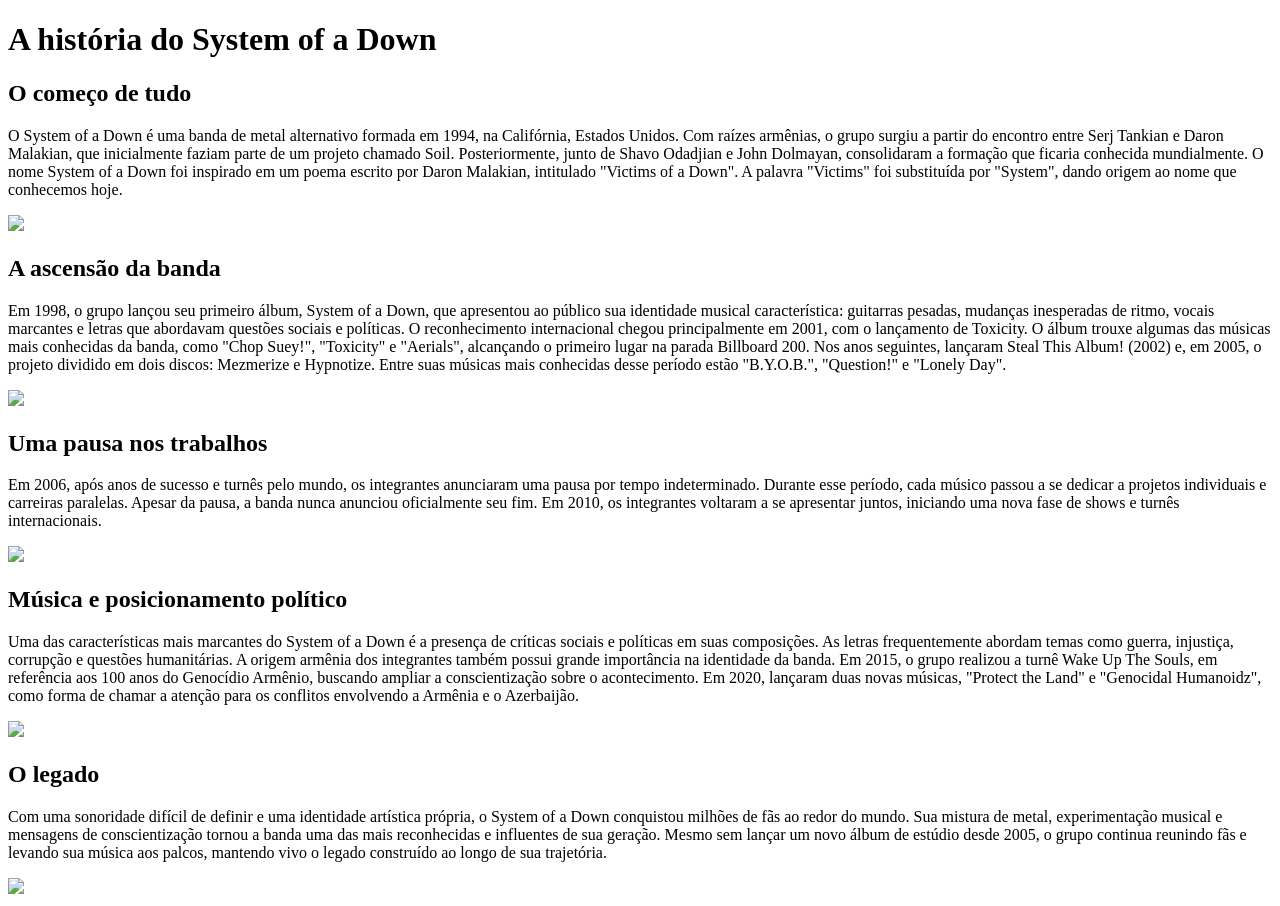
==== index.html @ fd8394bb "Add files via upload" ====
<!DOCTYPE html>
<html lang="pt-br">

<head>
	<meta charset="UTF-8">
	<title>System of a Down</title>
	<link rel="stylesheet" type="text/css" href="estilos.css">
</head>

<body>
<header>
	<h1 id="titulo">A história do System of a Down</h1>
</header>

<article>

	<h2 class = "subtitulos">O começo de tudo</h2>
	<p class = "textos">O System of a Down é uma banda de metal alternativo formada em 1994, na Califórnia, Estados Unidos. Com raízes armênias, o grupo surgiu a partir do encontro entre Serj Tankian e Daron Malakian, que inicialmente faziam parte de um projeto chamado Soil. Posteriormente, junto de Shavo Odadjian e John Dolmayan, consolidaram a formação que ficaria conhecida mundialmente. O nome System of a Down foi inspirado em um poema escrito por Daron Malakian, intitulado "Victims of a Down". A palavra "Victims" foi substituída por "System", dando origem ao nome que conhecemos hoje.</p>
		<img src="imagens/soad1.jpg">

	<h2 class = "subtitulos">A ascensão da banda</h2>
	<p class = "textos">Em 1998, o grupo lançou seu primeiro álbum, System of a Down, que apresentou ao público sua identidade musical característica: guitarras pesadas, mudanças inesperadas de ritmo, vocais marcantes e letras que abordavam questões sociais e políticas. O reconhecimento internacional chegou principalmente em 2001, com o lançamento de Toxicity. O álbum trouxe algumas das músicas mais conhecidas da banda, como "Chop Suey!", "Toxicity" e "Aerials", alcançando o primeiro lugar na parada Billboard 200. Nos anos seguintes, lançaram Steal This Album! (2002) e, em 2005, o projeto dividido em dois discos: Mezmerize e Hypnotize. Entre suas músicas mais conhecidas desse período estão "B.Y.O.B.", "Question!" e "Lonely Day".</p>
		<img src="imagens/soadst.jfif">

	<h2 class = "subtitulos">Uma pausa nos trabalhos</h2>
	<p class = "textos">Em 2006, após anos de sucesso e turnês pelo mundo, os integrantes anunciaram uma pausa por tempo indeterminado. Durante esse período, cada músico passou a se dedicar a projetos individuais e carreiras paralelas. Apesar da pausa, a banda nunca anunciou oficialmente seu fim. Em 2010, os integrantes voltaram a se apresentar juntos, iniciando uma nova fase de shows e turnês internacionais.</p>
		<img src="imagens/soad2010.jfif">

	<h2 class = "subtitulos">Música e posicionamento político</h2>
	<p class = "textos">Uma das características mais marcantes do System of a Down é a presença de críticas sociais e políticas em suas composições. As letras frequentemente abordam temas como guerra, injustiça, corrupção e questões humanitárias. A origem armênia dos integrantes também possui grande importância na identidade da banda. Em 2015, o grupo realizou a turnê Wake Up The Souls, em referência aos 100 anos do Genocídio Armênio, buscando ampliar a conscientização sobre o acontecimento. Em 2020, lançaram duas novas músicas, "Protect the Land" e "Genocidal Humanoidz", como forma de chamar a atenção para os conflitos envolvendo a Armênia e o Azerbaijão.</p>
		<img src="imagens/ptl.jfif">

	<h2 class = "subtitulos">O legado</h2>
	<p class = "textos">Com uma sonoridade difícil de definir e uma identidade artística própria, o System of a Down conquistou milhões de fãs ao redor do mundo. Sua mistura de metal, experimentação musical e mensagens de conscientização tornou a banda uma das mais reconhecidas e influentes de sua geração. Mesmo sem lançar um novo álbum de estúdio desde 2005, o grupo continua reunindo fãs e levando sua música aos palcos, mantendo vivo o legado construído ao longo de sua trajetória.</p>
	<img src="imagens/agora.jfif">

</article>

<footer>
</footer>

</body>
</html>
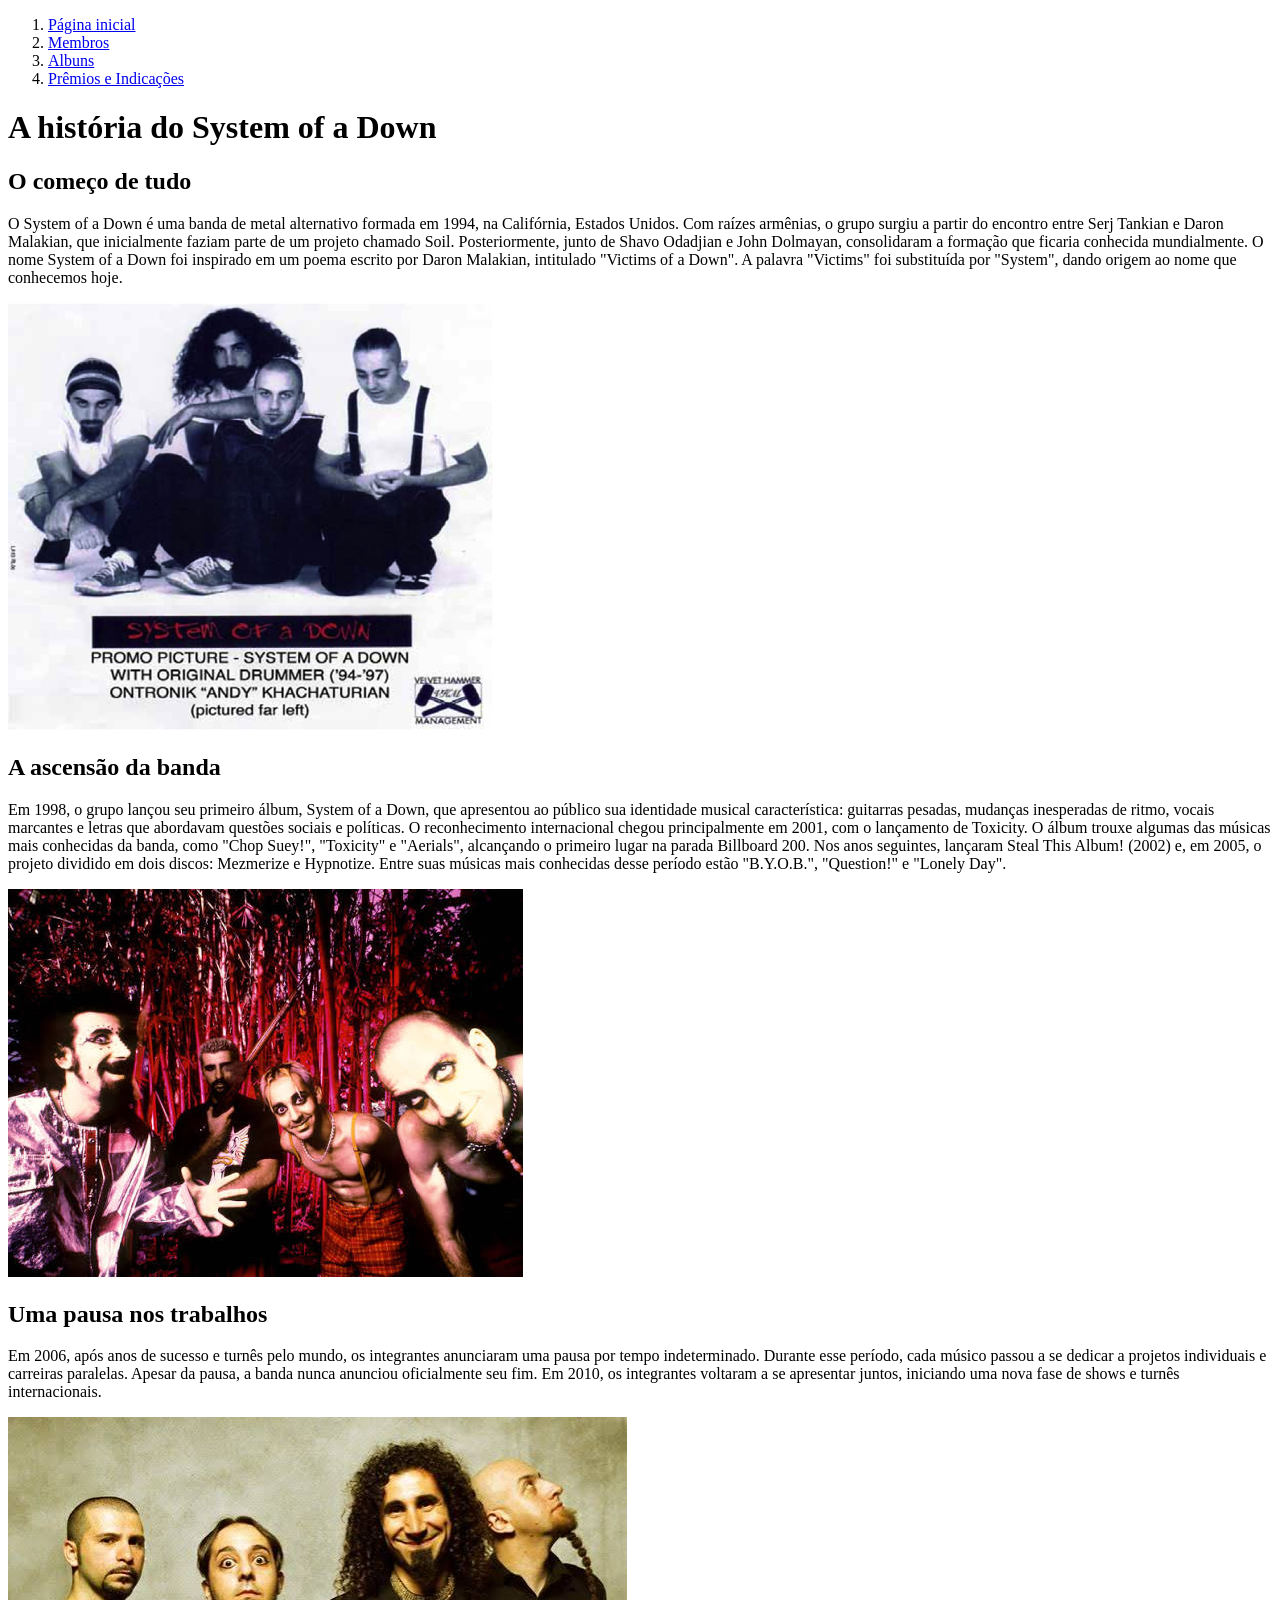
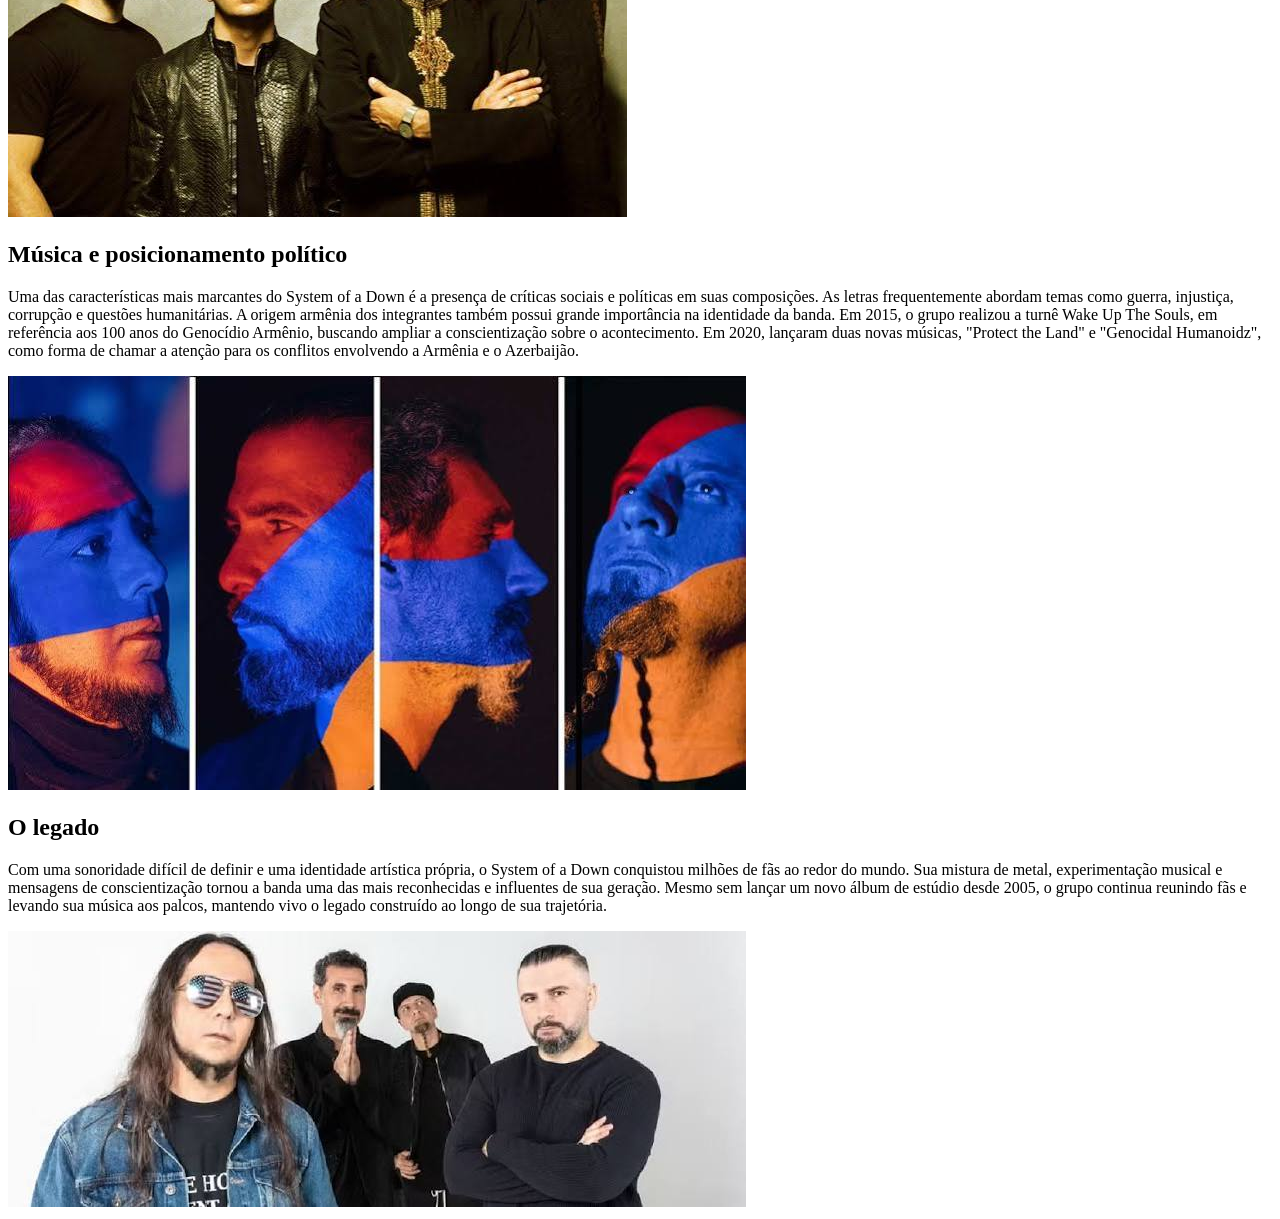
==== commit 7f458cca: "Atualiza site e adiciona imagens" ====
--- a/index.html
+++ b/index.html
@@ -3,36 +3,49 @@
 
 <head>
 	<meta charset="UTF-8">
-	<title>System of a Down</title>
+	<title>Página inicial</title>
 	<link rel="stylesheet" type="text/css" href="estilos.css">
 </head>
 
 <body>
 <header>
-	<h1 id="titulo">A história do System of a Down</h1>
+
+	<nav id="menu">
+                
+
+        <ol>
+                <li><a href="index.html">Página inicial</a></li>
+                <li><a href="membros.html">Membros</a></li>
+                <li><a href="albuns.html">Albuns</a></li>
+                <li><a href="premio.html">Prêmios e Indicações</a></li>
+        </ol>
+
+        </nav>
+
+	<h1 class="titulo">A história do System of a Down</h1>
 </header>
 
 <article>
 
 	<h2 class = "subtitulos">O começo de tudo</h2>
 	<p class = "textos">O System of a Down é uma banda de metal alternativo formada em 1994, na Califórnia, Estados Unidos. Com raízes armênias, o grupo surgiu a partir do encontro entre Serj Tankian e Daron Malakian, que inicialmente faziam parte de um projeto chamado Soil. Posteriormente, junto de Shavo Odadjian e John Dolmayan, consolidaram a formação que ficaria conhecida mundialmente. O nome System of a Down foi inspirado em um poema escrito por Daron Malakian, intitulado "Victims of a Down". A palavra "Victims" foi substituída por "System", dando origem ao nome que conhecemos hoje.</p>
-		<img src="imagens/soad1.jpg">
+		<img src="imagens/soad1.jpg" class="fotonaoalbum">
 
 	<h2 class = "subtitulos">A ascensão da banda</h2>
 	<p class = "textos">Em 1998, o grupo lançou seu primeiro álbum, System of a Down, que apresentou ao público sua identidade musical característica: guitarras pesadas, mudanças inesperadas de ritmo, vocais marcantes e letras que abordavam questões sociais e políticas. O reconhecimento internacional chegou principalmente em 2001, com o lançamento de Toxicity. O álbum trouxe algumas das músicas mais conhecidas da banda, como "Chop Suey!", "Toxicity" e "Aerials", alcançando o primeiro lugar na parada Billboard 200. Nos anos seguintes, lançaram Steal This Album! (2002) e, em 2005, o projeto dividido em dois discos: Mezmerize e Hypnotize. Entre suas músicas mais conhecidas desse período estão "B.Y.O.B.", "Question!" e "Lonely Day".</p>
-		<img src="imagens/soadst.jfif">
+		<img src="imagens/soadst.jfif" class="fotonaoalbum">
 
 	<h2 class = "subtitulos">Uma pausa nos trabalhos</h2>
 	<p class = "textos">Em 2006, após anos de sucesso e turnês pelo mundo, os integrantes anunciaram uma pausa por tempo indeterminado. Durante esse período, cada músico passou a se dedicar a projetos individuais e carreiras paralelas. Apesar da pausa, a banda nunca anunciou oficialmente seu fim. Em 2010, os integrantes voltaram a se apresentar juntos, iniciando uma nova fase de shows e turnês internacionais.</p>
-		<img src="imagens/soad2010.jfif">
+		<img src="imagens/soad2010.jfif" class="fotonaoalbum">
 
 	<h2 class = "subtitulos">Música e posicionamento político</h2>
 	<p class = "textos">Uma das características mais marcantes do System of a Down é a presença de críticas sociais e políticas em suas composições. As letras frequentemente abordam temas como guerra, injustiça, corrupção e questões humanitárias. A origem armênia dos integrantes também possui grande importância na identidade da banda. Em 2015, o grupo realizou a turnê Wake Up The Souls, em referência aos 100 anos do Genocídio Armênio, buscando ampliar a conscientização sobre o acontecimento. Em 2020, lançaram duas novas músicas, "Protect the Land" e "Genocidal Humanoidz", como forma de chamar a atenção para os conflitos envolvendo a Armênia e o Azerbaijão.</p>
-		<img src="imagens/ptl.jfif">
+		<img src="imagens/ptl.jfif" class="fotonaoalbum">
 
 	<h2 class = "subtitulos">O legado</h2>
 	<p class = "textos">Com uma sonoridade difícil de definir e uma identidade artística própria, o System of a Down conquistou milhões de fãs ao redor do mundo. Sua mistura de metal, experimentação musical e mensagens de conscientização tornou a banda uma das mais reconhecidas e influentes de sua geração. Mesmo sem lançar um novo álbum de estúdio desde 2005, o grupo continua reunindo fãs e levando sua música aos palcos, mantendo vivo o legado construído ao longo de sua trajetória.</p>
-	<img src="imagens/agora.jfif">
+	<img src="imagens/agora.jfif" class="fotonaoalbum">
 
 </article>
 
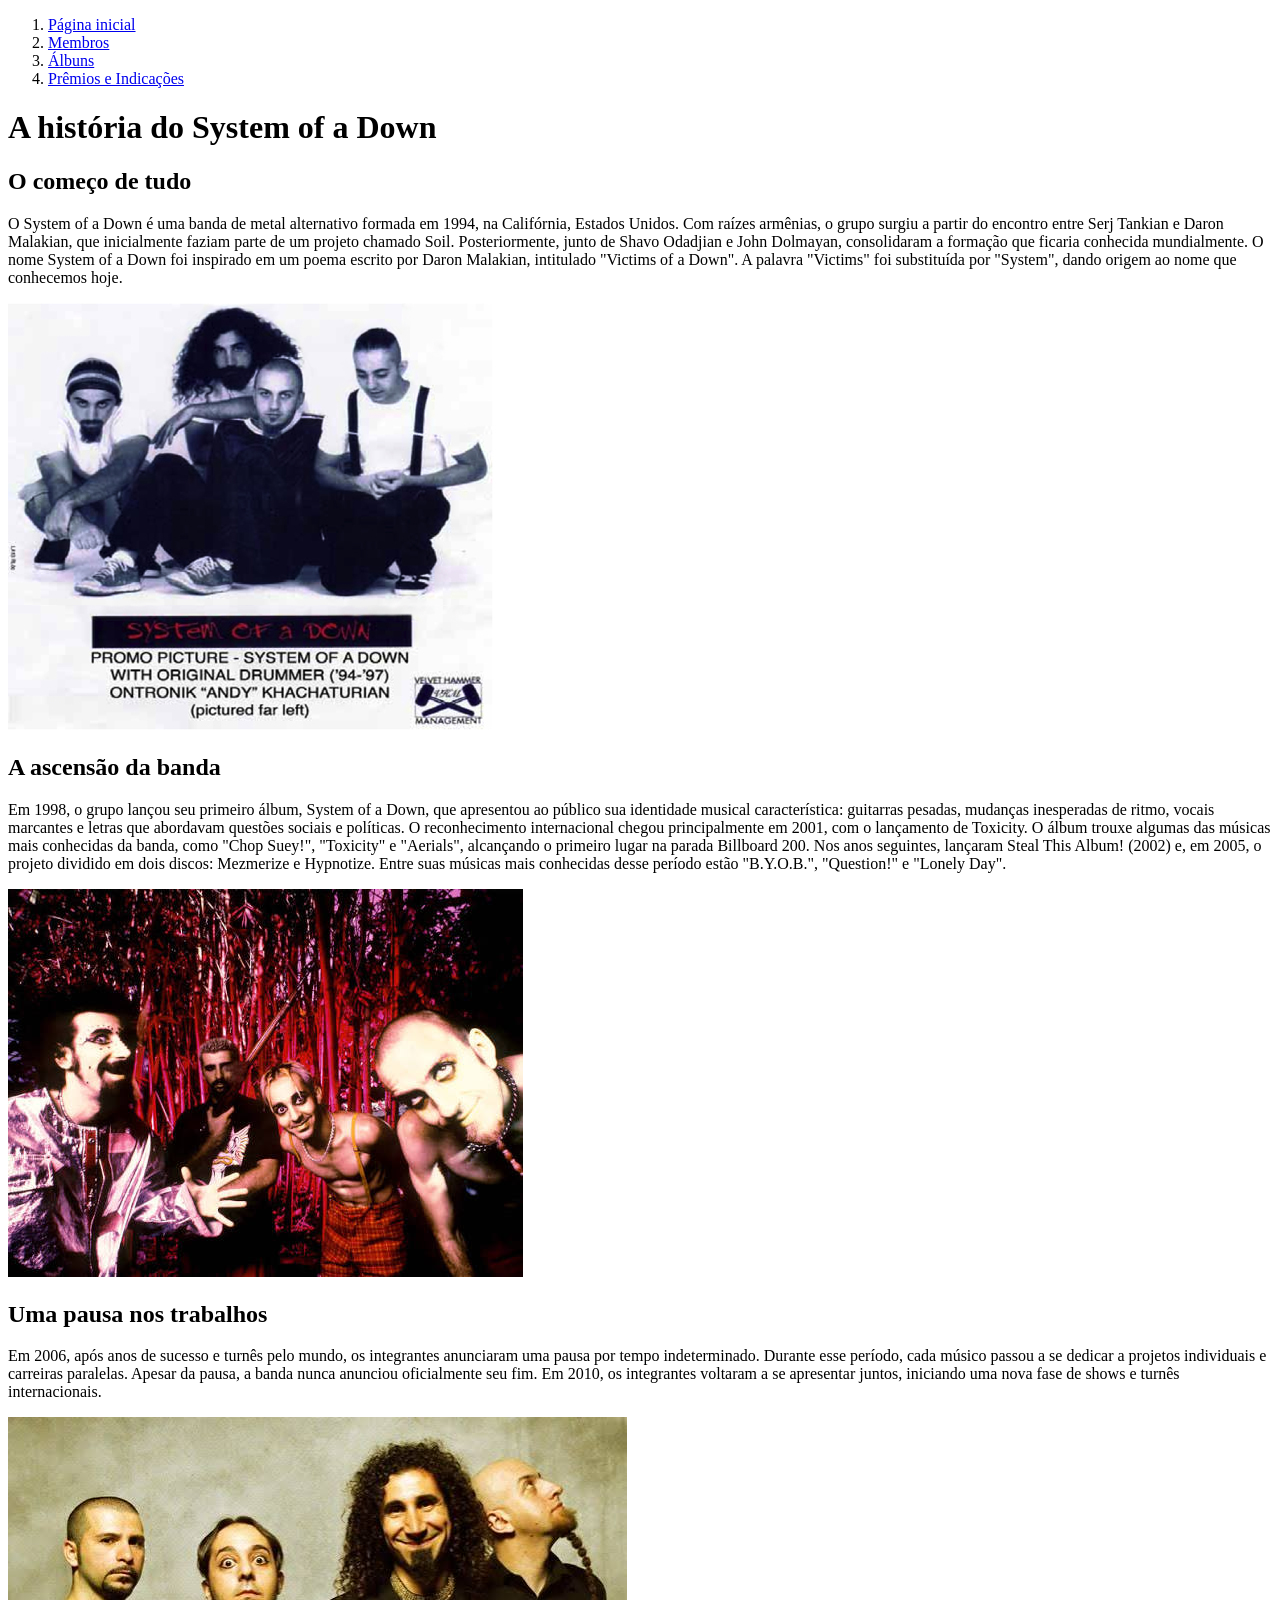
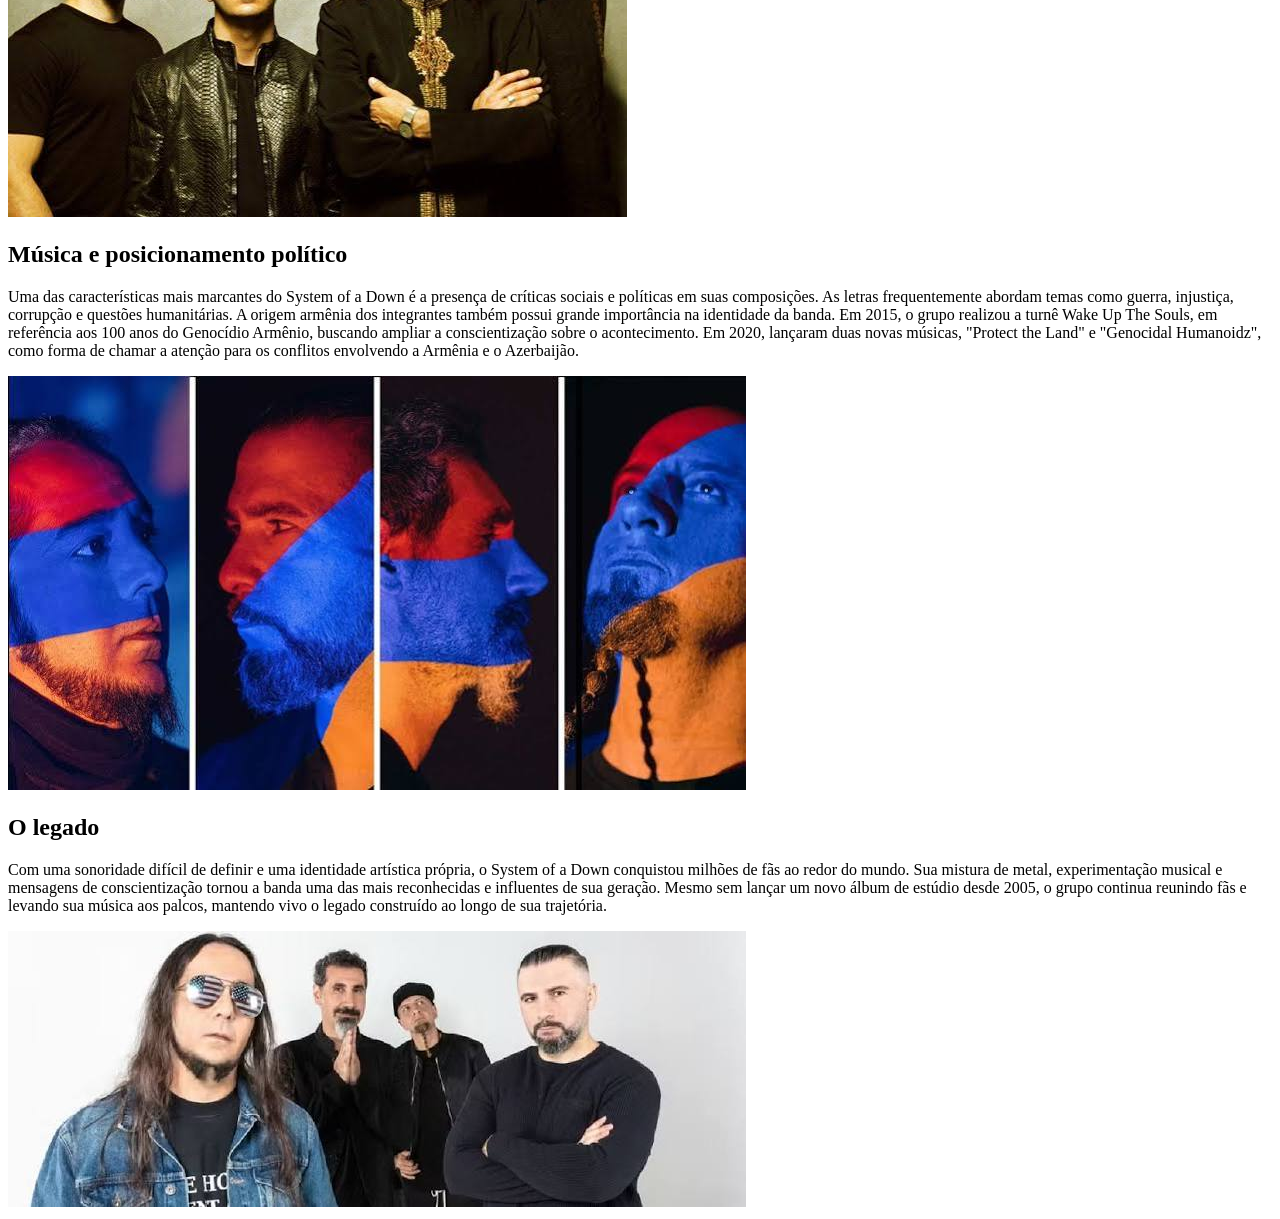
==== commit c240a5dd: "Atualização legal" ====
--- a/index.html
+++ b/index.html
@@ -16,7 +16,7 @@
         <ol>
                 <li><a href="index.html">Página inicial</a></li>
                 <li><a href="membros.html">Membros</a></li>
-                <li><a href="albuns.html">Albuns</a></li>
+                <li><a href="albuns.html">Álbuns</a></li>
                 <li><a href="premio.html">Prêmios e Indicações</a></li>
         </ol>
 
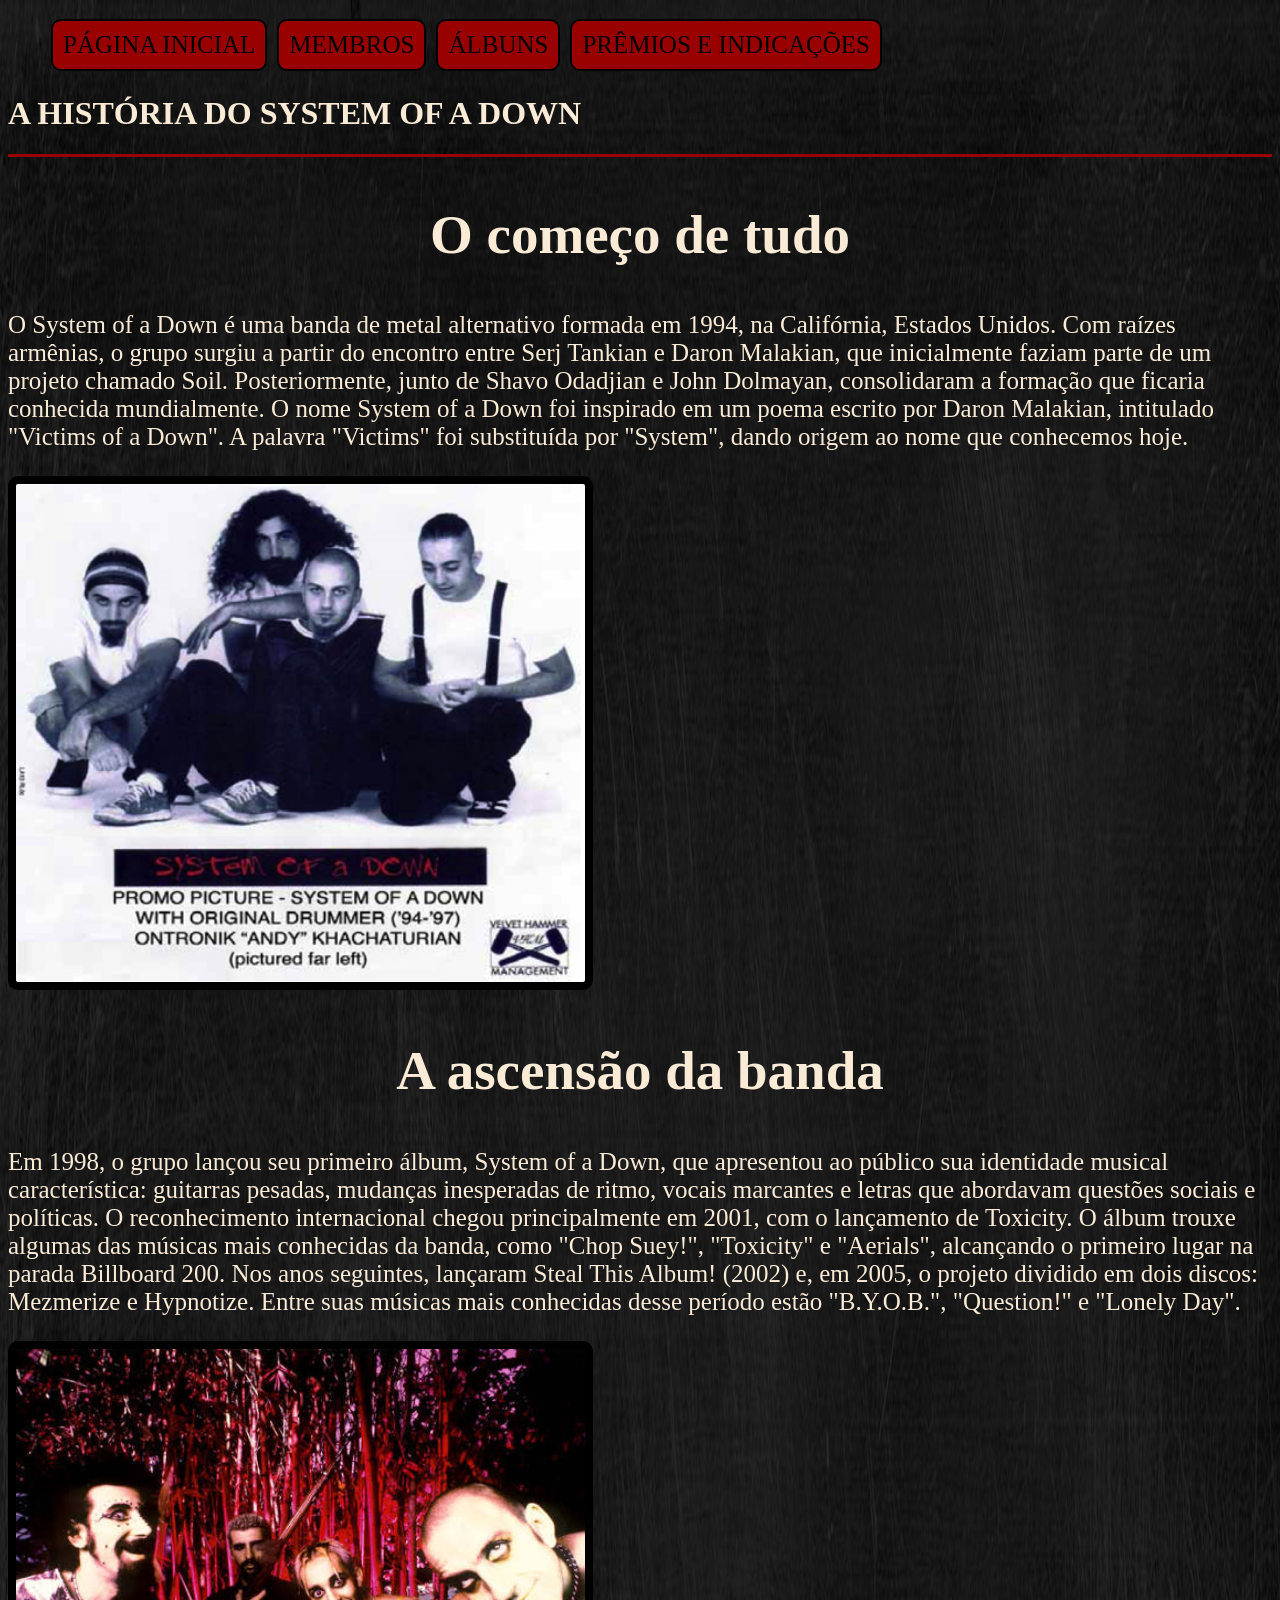
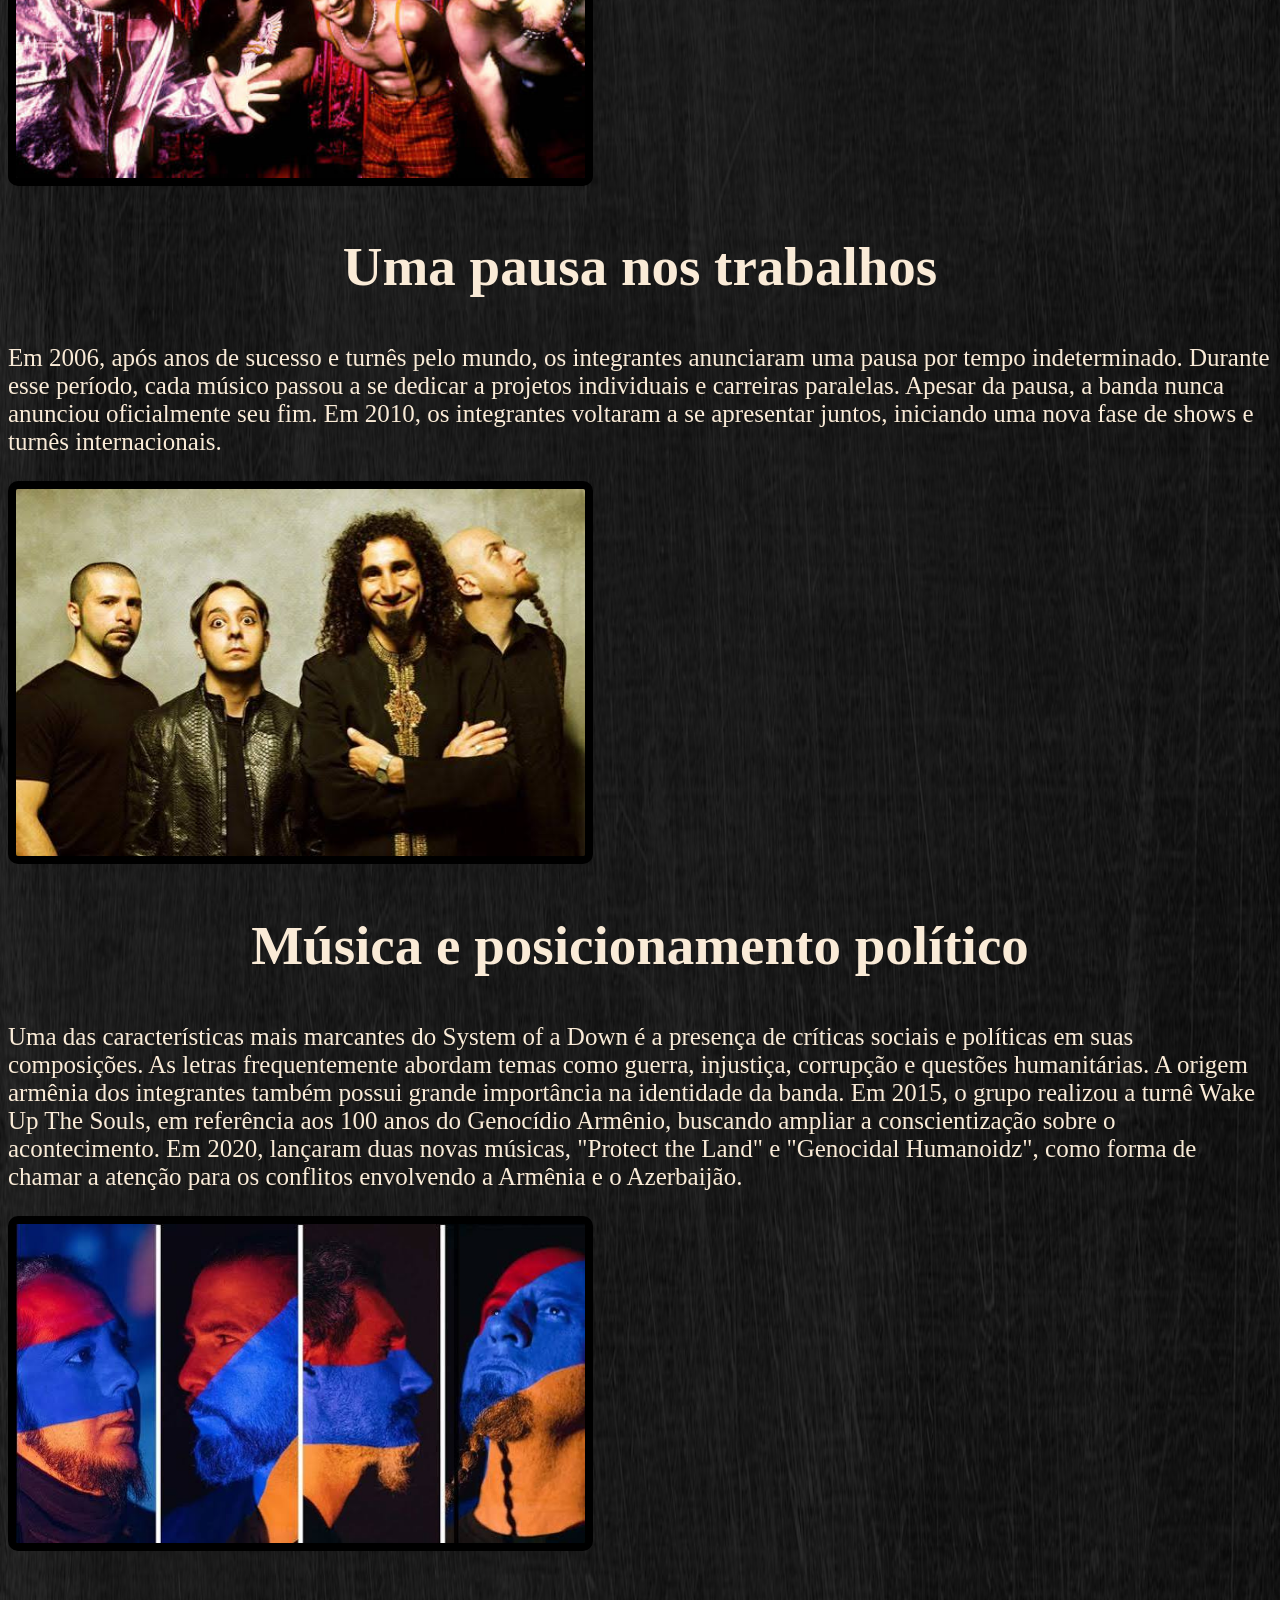
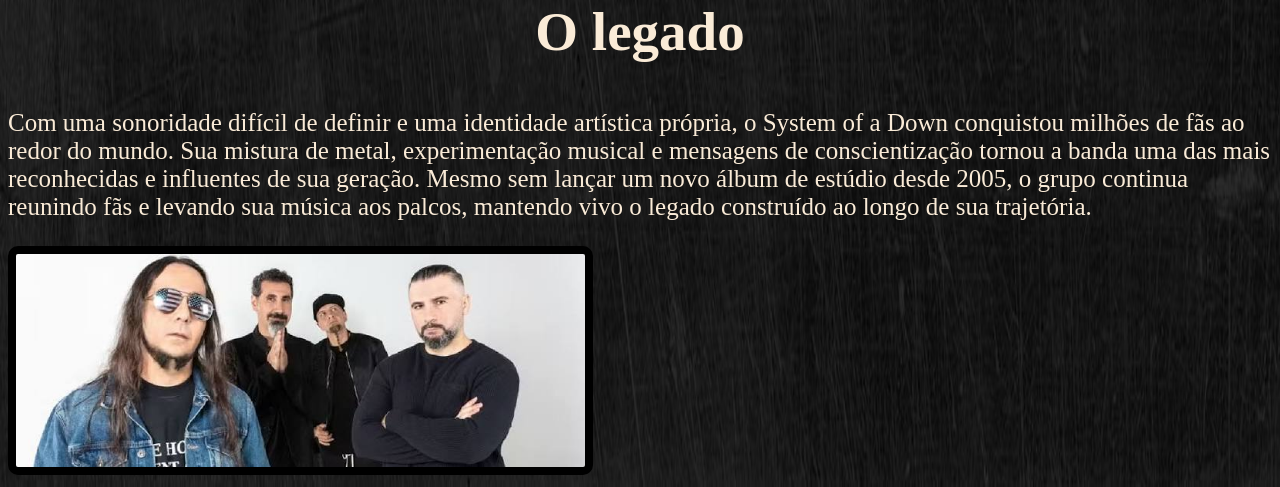
==== commit 09de0565: "Css no vercel" ====
--- a/index.html
+++ b/index.html
@@ -4,7 +4,7 @@
 <head>
 	<meta charset="UTF-8">
 	<title>Página inicial</title>
-	<link rel="stylesheet" type="text/css" href="estilos.css">
+	<link rel="stylesheet" type="text/css" href="ESTILOS.CSS">
 </head>
 
 <body>
--- a/ESTILOS.CSS
+++ b/ESTILOS.CSS
@@ -0,0 +1,132 @@
+@charset "UTF-8";
+
+@import url('https://fonts.googleapis.com/css2?family=Felipa&family=Jim+Nightshade&family=New+Rocker&family=Sedgwick+Ave+Display&display=swap');
+@import url('https://fonts.googleapis.com/css2?family=New+Rocker&family=Sedgwick+Ave+Display&display=swap');
+
+body {
+    background: url("imagens/fundo.jpg") no-repeat;
+    background-size: 100% 100%;
+}
+
+header {
+    border-bottom: #990000 solid 3px;
+}
+
+img.foto_alb {
+	width: 25%;
+	padding-top: 5px;
+	border-radius: 10px;
+	float: left;
+	transition: all 1.5s;
+}
+
+.txt_alb{
+    color: transparent;
+    font-size: 40px;
+    letter-spacing: -30px;
+    transition: all 1.5s;
+    text-align: justify;
+	text-indent: 50px;
+}
+
+.txt_alb:hover {
+    letter-spacing: normal;
+    color: antiquewhite;
+}
+
+h2 {
+    text-align: center;
+    font-size: 55px;
+    color: antiquewhite;
+}
+/*PREMIOS*/
+
+table.tabela {
+    background-color: rgb(19, 19, 19);
+    border: #990000 solid 1px;
+    border-spacing: 0px;
+    color: antiquewhite;
+    margin: 2 auto;
+}
+
+.tabela th{
+    border: #990000 solid 5px;
+    font-family: Jim Nightshade;
+    font-size: 25px;
+}
+
+.tabela td{
+    border: #990000 solid 5px;
+    text-align: center;
+    font-family: Jim Nightshade;
+    font-size: 25px;
+}
+
+h4 {
+    color: antiquewhite;
+
+}
+
+.descricao {
+    color: antiquewhite;
+}
+
+nav#menu ol {
+	list-style: none;
+	text-transform: uppercase;
+}
+
+nav#menu li {
+	display: inline-block;
+	margin: 3px;
+	padding: 10px;
+	border-radius: 10px;
+	background-color: #990000;
+	transition: background-color 2s, transform 1s;
+    border: solid 2px black;
+    font-family: New Rocker;
+}
+
+nav#menu a {
+	color: black;
+	text-decoration: none;
+}
+
+nav#menu a:hover {
+	color: white;
+}
+.subtitulos{
+    color: antiquewhite;
+    font-family: New Rocker;
+}
+.class p{
+    color: antiquewhite;
+}
+.textos{
+    color: antiquewhite;
+    font-family: Jim Nightshade;
+    font-size: 25px;
+}
+.titulo{
+    color: antiquewhite;
+    text-transform: uppercase;
+    font-family: New Rocker;
+}
+.fotonaoalbum{
+    border: solid 8px black;
+    border-radius: 10px;
+    width: 45%;
+}
+.titulos{
+    text-align: center;
+    text-transform: uppercase;
+    font-family: New Rocker;
+}
+li{
+    font-family: Jim Nightshade;
+    font-size: 25px;
+}
+p{
+    font-family: Jim Nightshade;
+    font-size: 35px;
+}
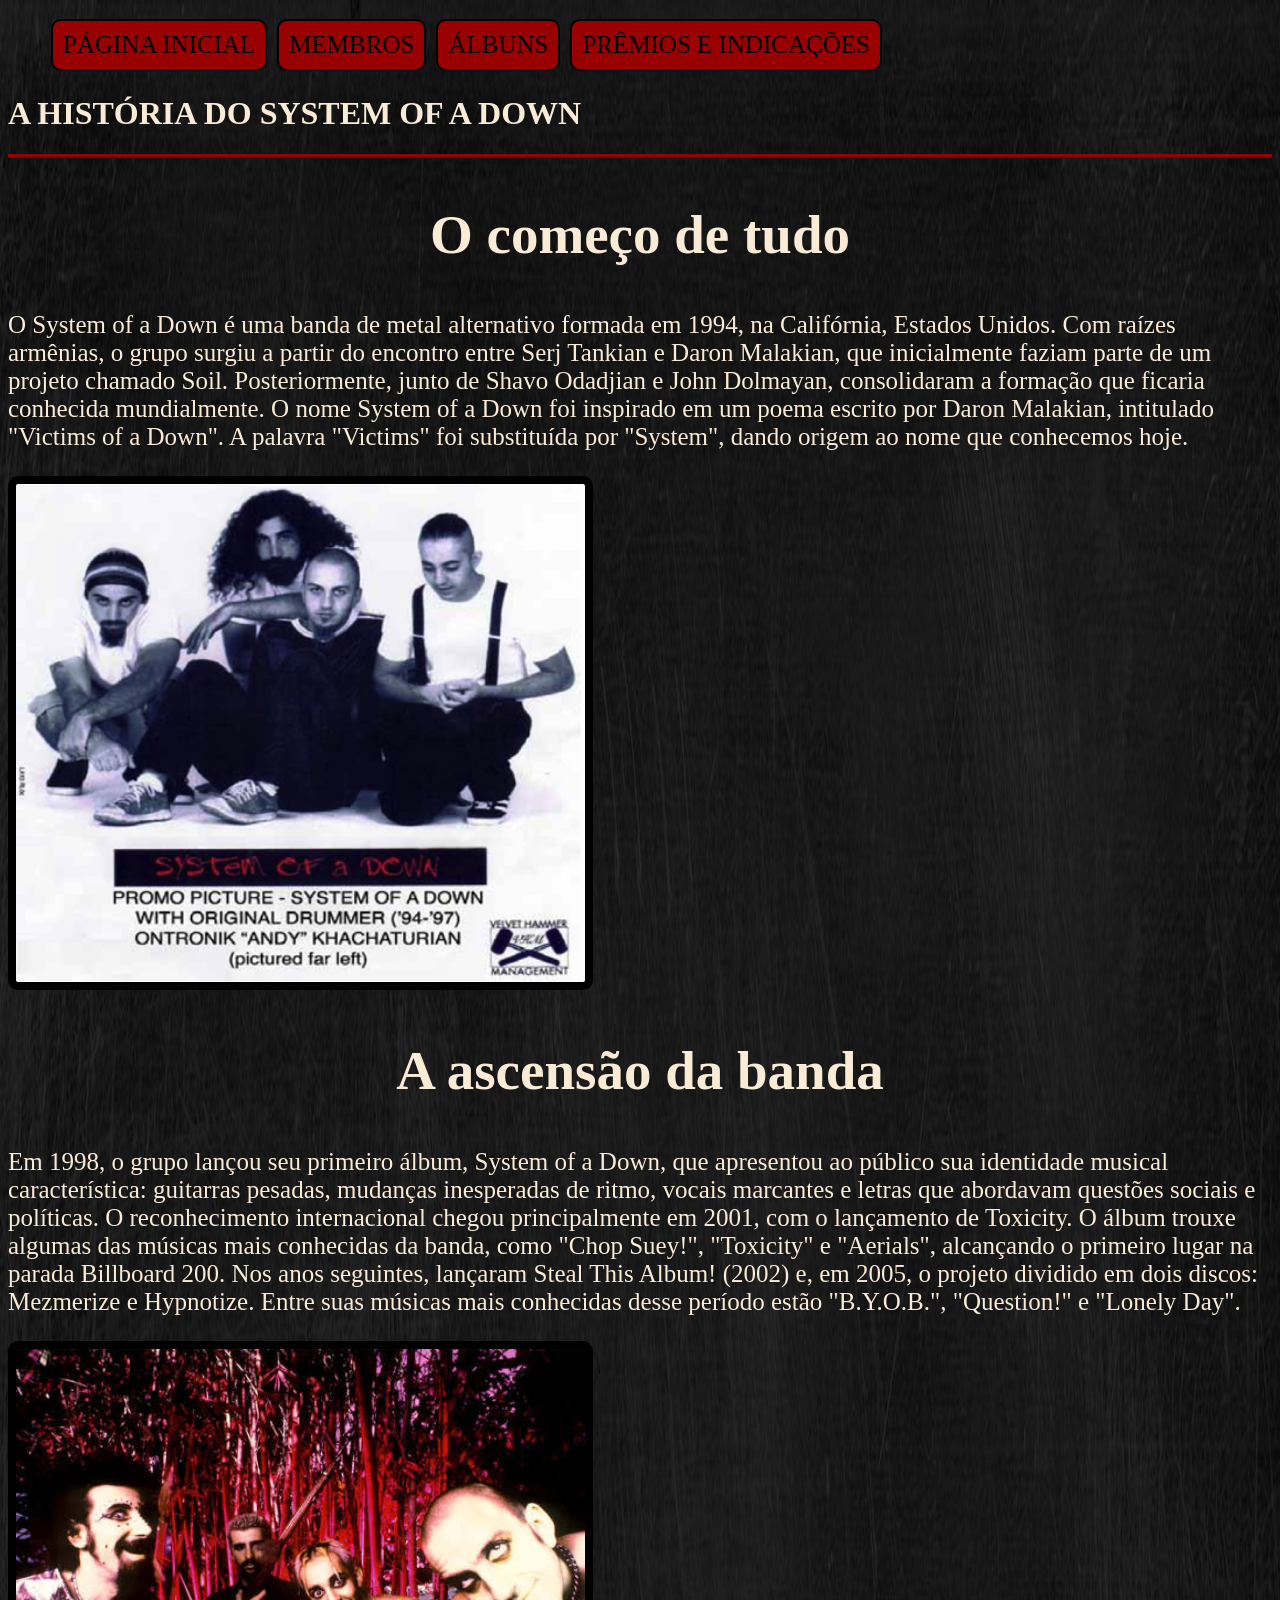
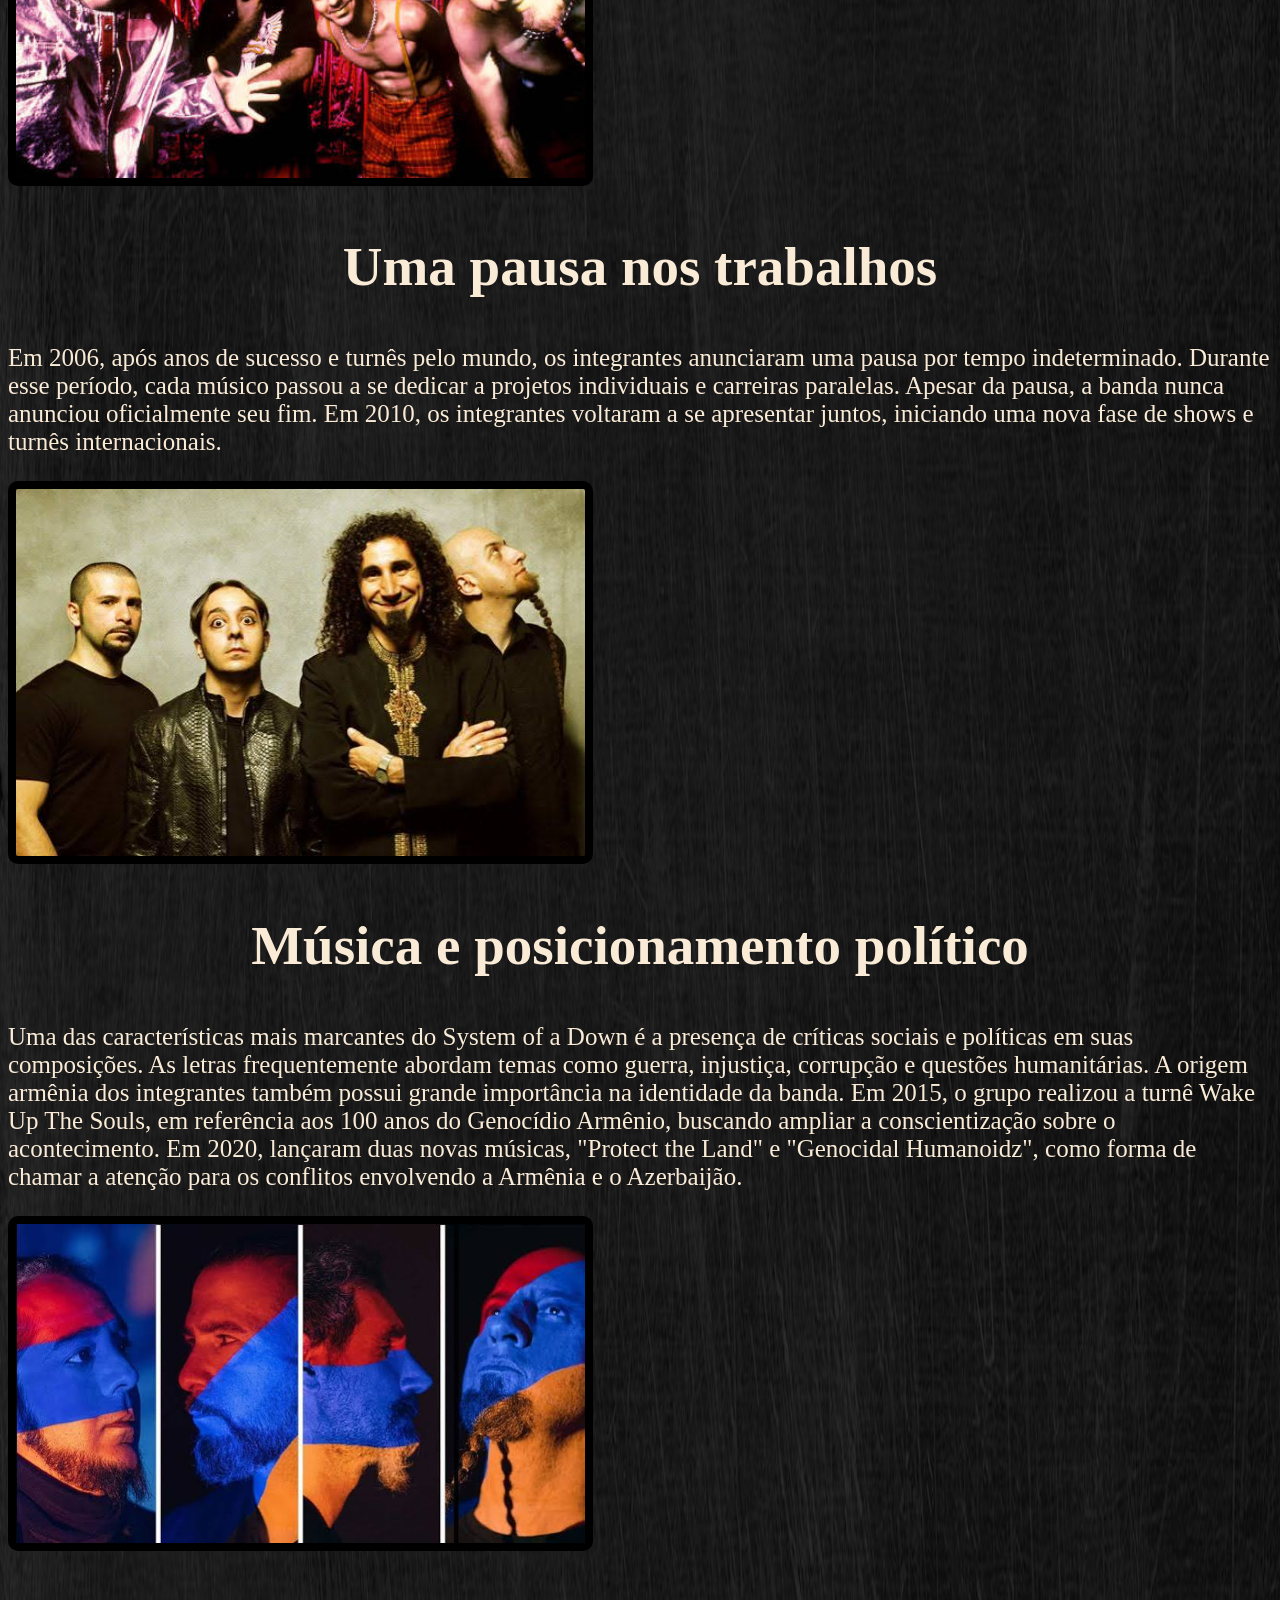
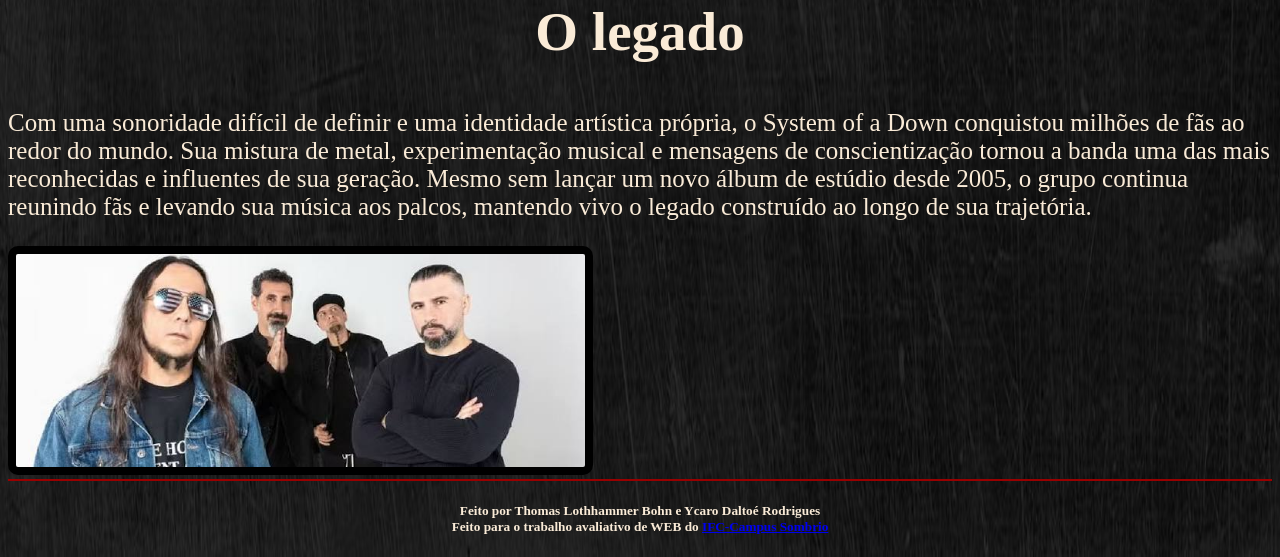
==== commit 53e513ca: "footer e outras correçoes" ====
--- a/index.html
+++ b/index.html
@@ -50,6 +50,10 @@
 </article>
 
 <footer>
+	 <h5>
+                Feito por Thomas Lothhammer Bohn e Ycaro Daltoé Rodrigues <br>
+                Feito para o trabalho avaliativo de WEB do <a href="https://sombrio.ifc.edu.br/" target="_blank">IFC-Campus Sombrio</a>
+    </h5>
 </footer>
 
 </body>
--- a/ESTILOS.CSS
+++ b/ESTILOS.CSS
@@ -129,4 +129,10 @@
 p{
     font-family: Jim Nightshade;
     font-size: 35px;
+}
+
+footer {
+    border-top: solid 2px #990000;
+	text-align: center;
+    color: antiquewhite;
 }
